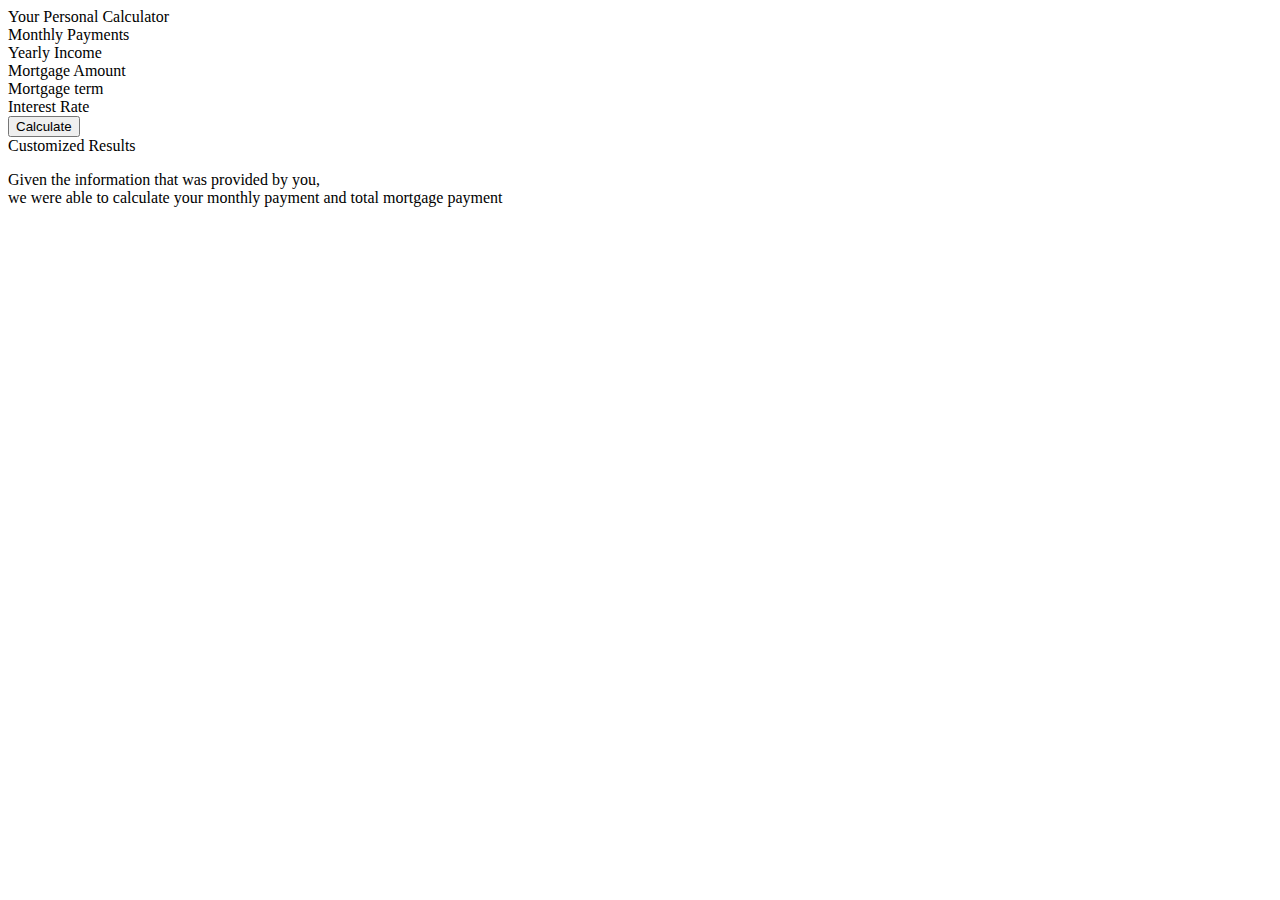
==== Project1/index.html @ 183d2b71 "Update index.html" ====
<!DOCTYPE html>
<html lang="en">

<head>
  <meta charset="UTF-8">
  <title>Mortgage Calculator</title>
  <link rel "stylesheet" href="./style.css">
  <style>

  </style>
</head>


<body>
    
    <div id="Mortgage-Box">
        <div id="Calculator">Your Personal Calculator</div>
        <div id="Payments"> Monthly Payments</div>
        <div id="Income">Yearly Income</div>
        <div id="Amount">Mortgage Amount</div>
        <div id="Term">Mortgage term</div>
        <div id="Interest">Interest Rate</div>
        <button>Calculate</button>

    </div>

    <div id="Results">
        <div id="Customized">Customized Results</div>
        <p>Given the information that was provided by you, <br> we were able to calculate your monthly payment and total mortgage payment <br> </p>


    </div>

<script src="script.js"></script>
</body>
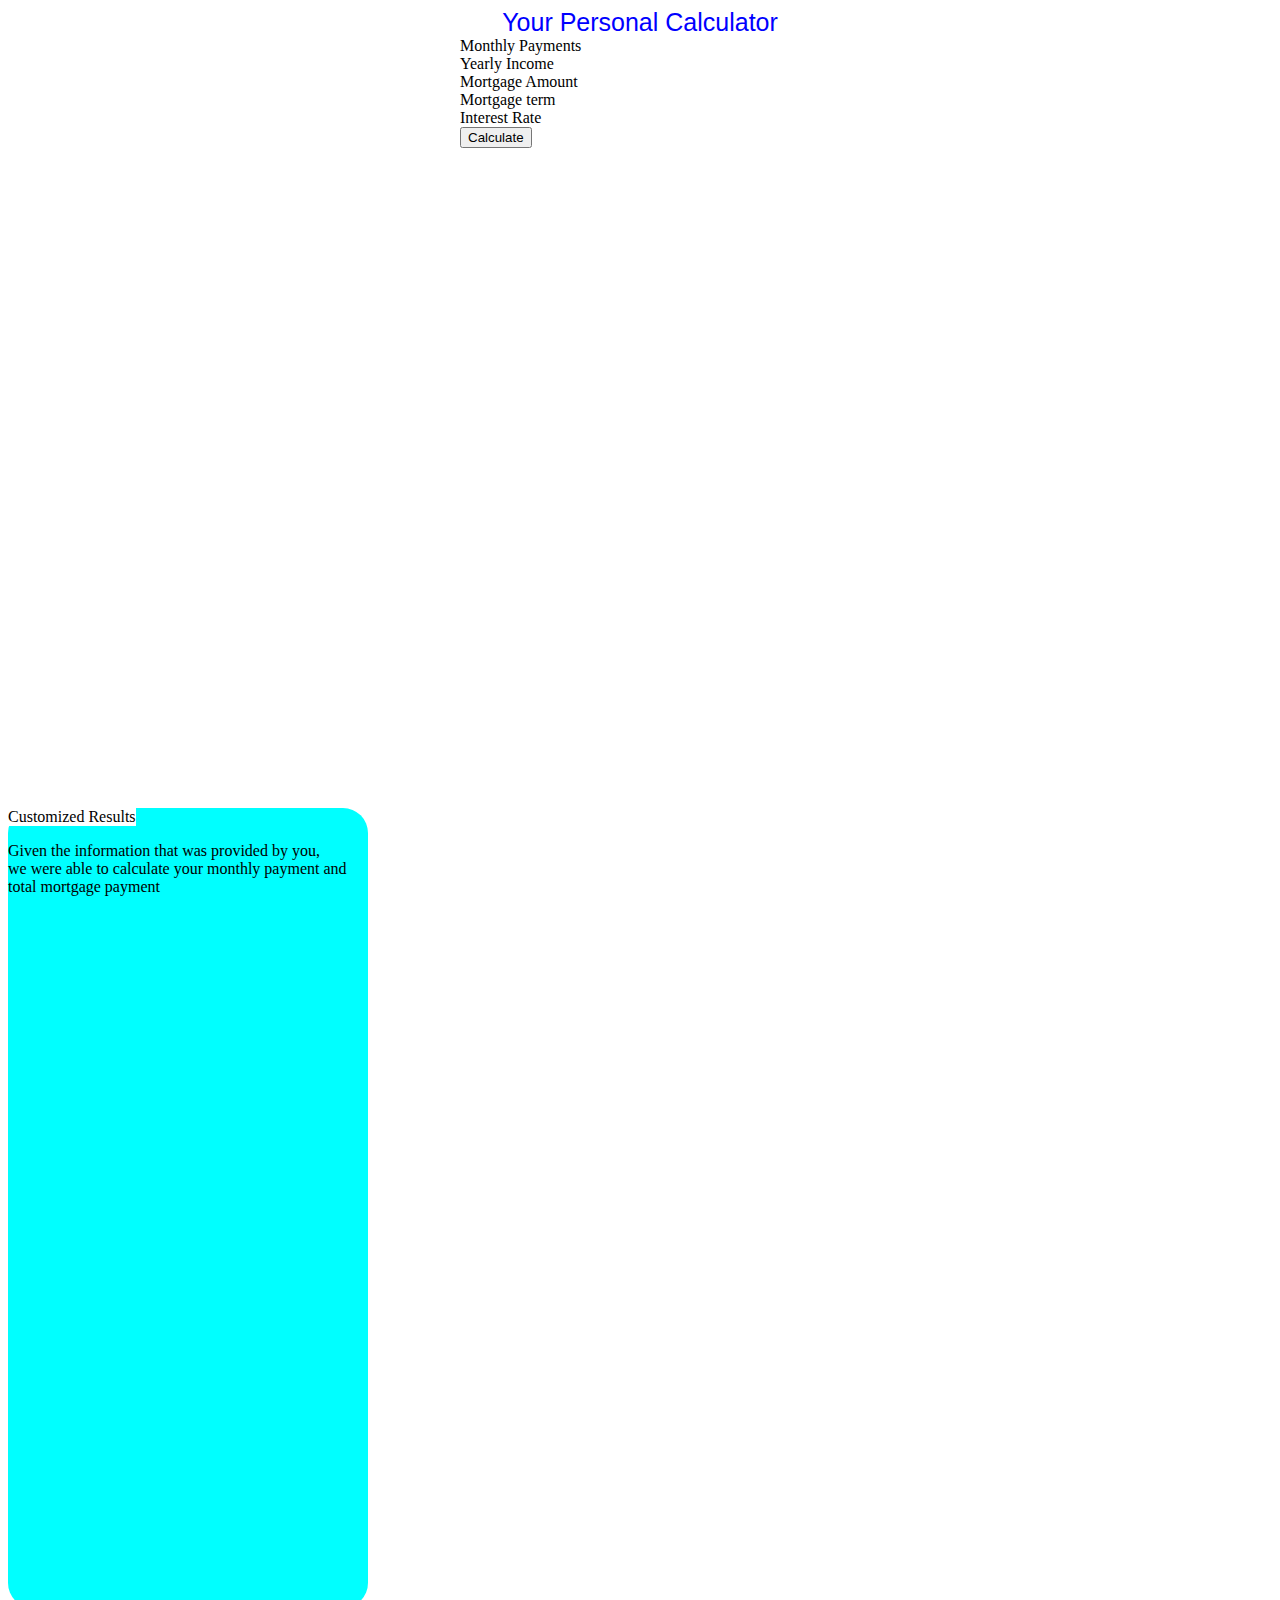
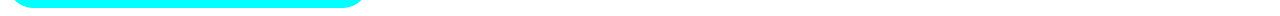
==== commit ebe9837a: "Update index.html" ====
--- a/Project1/index.html
+++ b/Project1/index.html
@@ -4,7 +4,7 @@
 <head>
   <meta charset="UTF-8">
   <title>Mortgage Calculator</title>
-  <link rel "stylesheet" href="./style.css">
+  <link rel= "stylesheet" href="./style.css">
   <style>
 
   </style>
@@ -15,11 +15,11 @@
     
     <div id="Mortgage-Box">
         <div id="Calculator">Your Personal Calculator</div>
-        <div id="Payments"> Monthly Payments</div>
+        <div id="monthlyPayment"> Monthly Payments</div>
         <div id="Income">Yearly Income</div>
-        <div id="Amount">Mortgage Amount</div>
-        <div id="Term">Mortgage term</div>
-        <div id="Interest">Interest Rate</div>
+        <div id="downPayment">Mortgage Amount</div>
+        <div id="mortgageTerm">Mortgage term</div>
+        <div id="interestRate">Interest Rate</div>
         <button>Calculate</button>
 
     </div>
--- a/Project1/style.css
+++ b/Project1/style.css
@@ -0,0 +1,57 @@
+#Mortgage-Box {
+    background-color: white;
+    border-radius: 25px;
+    margin: auto;
+    width: 360px;
+    height: 800px;
+
+
+}
+
+#Amount {
+    display: inline-flex;
+    padding: 20px 17px;
+    flex-direction: column;
+    align-items: center;
+    background-color: white;
+}
+
+#Term {
+    display: inline-flex;
+    padding: 20px 17px;
+    flex-direction: column;
+    align-items: center;
+    background-color: white;
+
+}
+
+#Interest {
+    display: inline-flex;
+    padding: 20px 17px;
+    flex-direction: column;
+    align-items: center;
+    background-color: white;
+}
+
+#Calculator {
+    font-size: 25px;
+    color: blue;
+    text-align: center;
+    font-family: Arial, Helvetica, sans-serif;
+    background-color: white;
+}
+ 
+#Results {
+    background-color: aqua;
+    width: 360px;
+    height: 800px;
+    border-radius: 25px;
+}
+
+#Customized {
+    text-align: center;
+    color: black;
+    background-color: white;
+    display: inline-flex;
+    flex-direction: column;
+}
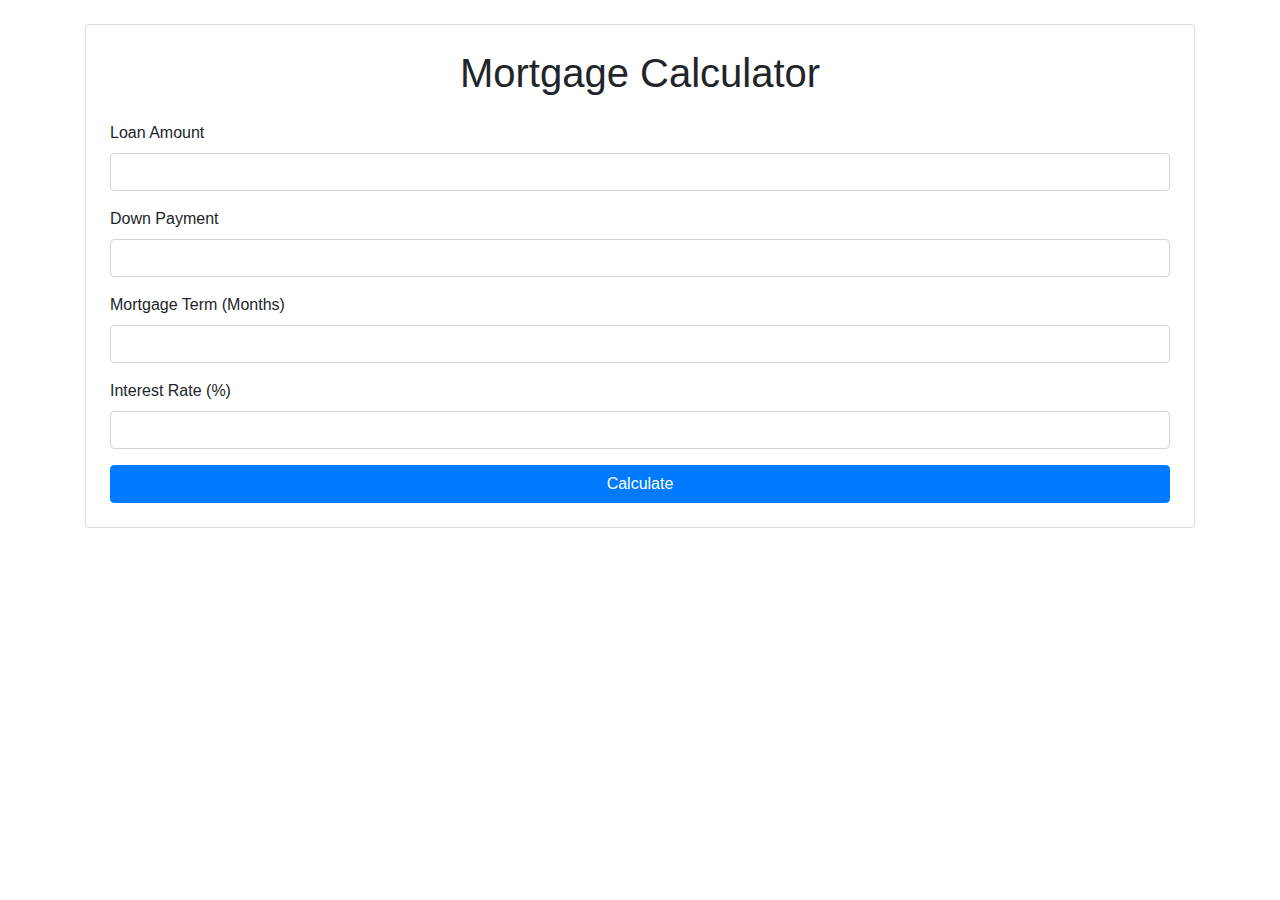
==== commit 36d67522: "bunch of work" ====
--- a/Project1/index.html
+++ b/Project1/index.html
@@ -1,35 +1,65 @@
 <!DOCTYPE html>
 <html lang="en">
-
 <head>
-  <meta charset="UTF-8">
-  <title>Mortgage Calculator</title>
-  <link rel= "stylesheet" href="./style.css">
-  <style>
-
-  </style>
+    <meta charset="UTF-8">
+    <meta name="viewport" content="width=device-width, initial-scale=1.0">
+    <title>Mortgage Calculator</title>
+    <!-- Bootstrap CSS -->
+    <link href="https://stackpath.bootstrapcdn.com/bootstrap/4.5.2/css/bootstrap.min.css" rel="stylesheet">
+    <!-- Custom CSS -->
+    <link rel="stylesheet" href="Assets/CSS/styles.css">
 </head>
-
-
 <body>
-    
-    <div id="Mortgage-Box">
-        <div id="Calculator">Your Personal Calculator</div>
-        <div id="monthlyPayment"> Monthly Payments</div>
-        <div id="Income">Yearly Income</div>
-        <div id="downPayment">Mortgage Amount</div>
-        <div id="mortgageTerm">Mortgage term</div>
-        <div id="interestRate">Interest Rate</div>
-        <button>Calculate</button>
-
+    <div class="container mt-4">
+        <div class="card p-4">
+            <h1 class="text-center mb-4">Mortgage Calculator</h1>
+            <form>
+                <div class="form-group">
+                    <label for="loanAmount">Loan Amount</label>
+                    <input type="number" class="form-control" id="loanAmount" required>
+                </div>
+                <div class="form-group">
+                    <label for="downPayment">Down Payment</label>
+                    <input type="number" class="form-control" id="downPayment" required>
+                </div>
+                <div class="form-group">
+                    <label for="mortgageTerm">Mortgage Term (Months)</label>
+                    <input type="number" class="form-control" id="mortgageTerm" required>
+                </div>
+                <div class="form-group">
+                    <label for="interestRate">Interest Rate (%)</label>
+                    <input type="number" class="form-control" id="interestRate" step="0.01" required>
+                </div>
+                <button type="submit" id="calculateButton" class="btn btn-primary btn-block">Calculate</button>
+            </form>
+        </div>
     </div>
 
-    <div id="Results">
-        <div id="Customized">Customized Results</div>
-        <p>Given the information that was provided by you, <br> we were able to calculate your monthly payment and total mortgage payment <br> </p>
+    <!-- Bootstrap JS and dependencies -->
+    <script src="https://code.jquery.com/jquery-3.5.1.slim.min.js"></script>
+    <script src="https://cdn.jsdelivr.net/npm/@popperjs/core@2.5.2/dist/umd/popper.min.js"></script>
+    <script src="https://stackpath.bootstrapcdn.com/bootstrap/4.5.2/js/bootstrap.min.js"></script>
+    <!-- Custom JS -->
+    <script src="Assets/JS/script.js"></script>
 
-
+    <!-- Error Modal -->
+    <div class="modal fade" id="errorModal" tabindex="-1" role="dialog" aria-labelledby="errorModalLabel" aria-hidden="true">
+        <div class="modal-dialog" role="document">
+            <div class="modal-content">
+                <div class="modal-header">
+                    <h5 class="modal-title" id="errorModalLabel">Input Error</h5>
+                    <button type="button" class="close" data-dismiss="modal" aria-label="Close">
+                        <span aria-hidden="true">&times;</span>
+                    </button>
+                </div>
+                <div class="modal-body">
+                    Please fill out all required fields.
+                </div>
+                <div class="modal-footer">
+                    <button type="button" class="btn btn-secondary" data-dismiss="modal">Close</button>
+                </div>
+            </div>
+        </div>
     </div>
-
-<script src="script.js"></script>
 </body>
+</html>
